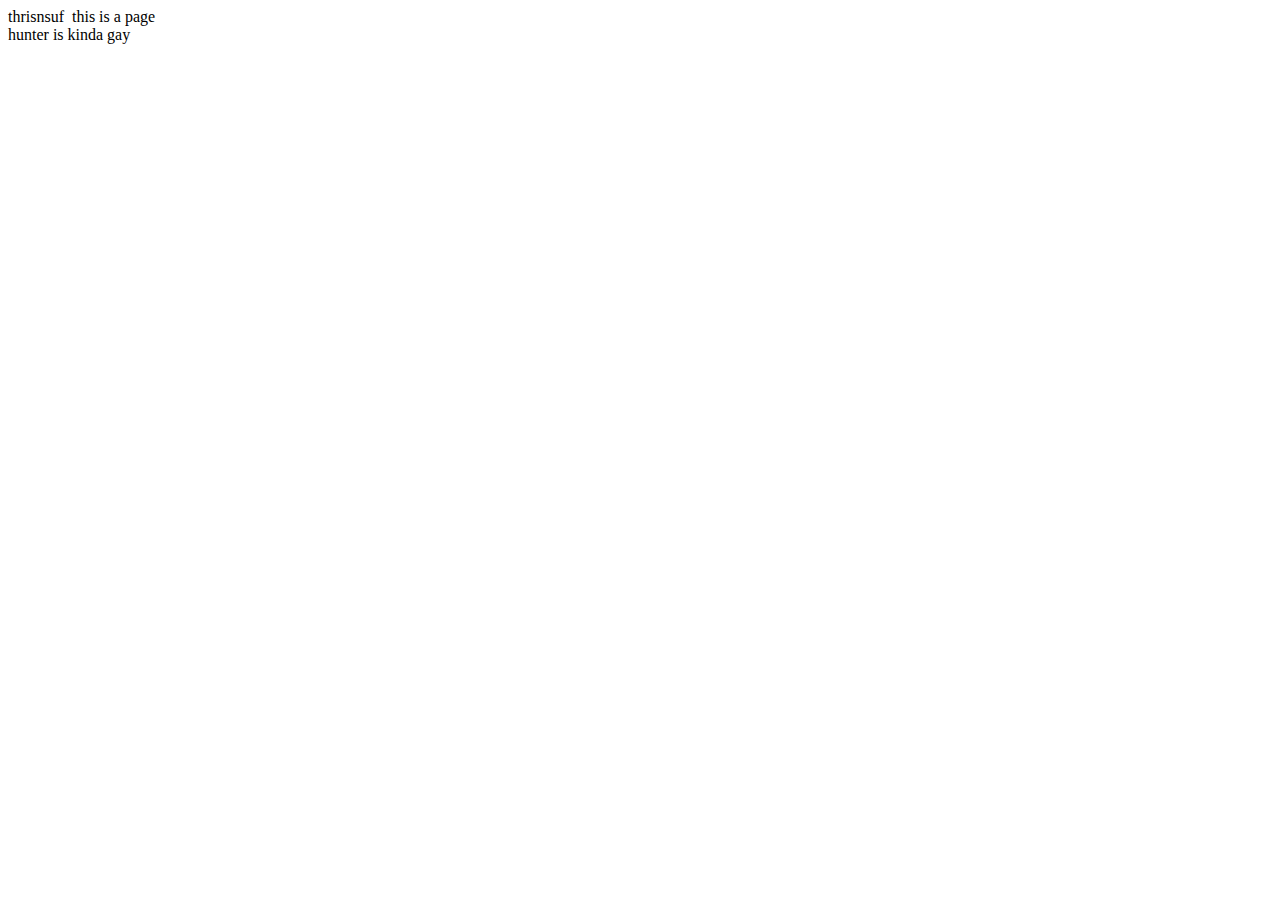
==== index.html @ eadd8955 "Edit" ====
<!DOCTYPE html PUBLIC "-//W3C//DTD HTML 4.01//EN" "http://www.w3.org/TR/html4/strict.dtd">
<html><head><meta content="text/html; charset=ISO-8859-1" http-equiv="content-type"><title>index</title></head><body>thrisnsuf &nbsp;this is a page <br>hunter is kinda gay</body></html>
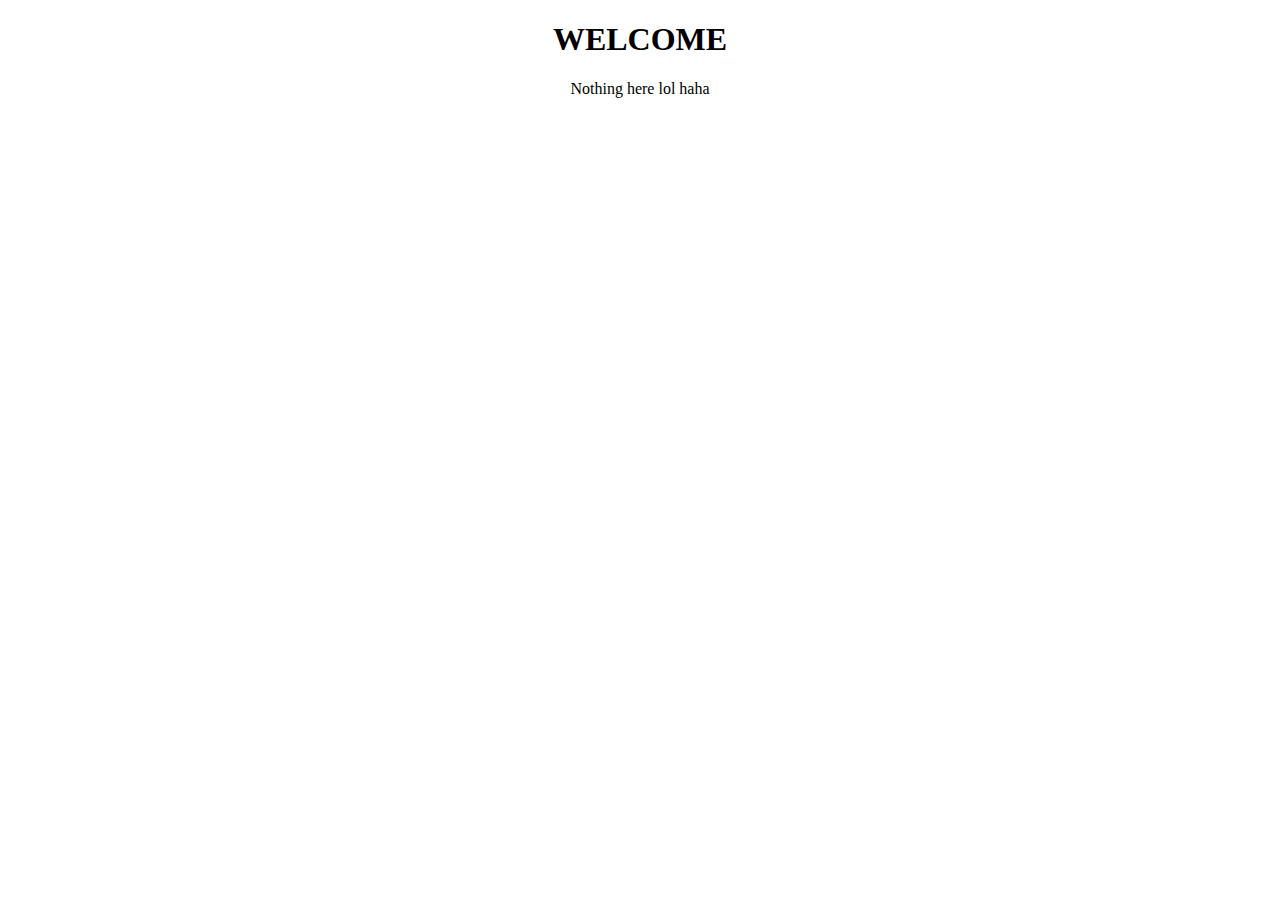
==== commit 7a44cca2: "Changed things" ====
--- a/index.html
+++ b/index.html
@@ -1,2 +1,2 @@
 <!DOCTYPE html PUBLIC "-//W3C//DTD HTML 4.01//EN" "http://www.w3.org/TR/html4/strict.dtd">
-<html><head><meta content="text/html; charset=ISO-8859-1" http-equiv="content-type"><title>index</title></head><body>thrisnsuf &nbsp;this is a page <br>hunter is kinda gay</body></html>+<html><head><meta content="text/html; charset=ISO-8859-1" http-equiv="content-type"><title>index</title></head><body><div style="text-align: center;"><h1>WELCOME</h1>Nothing here lol haha</div></body></html>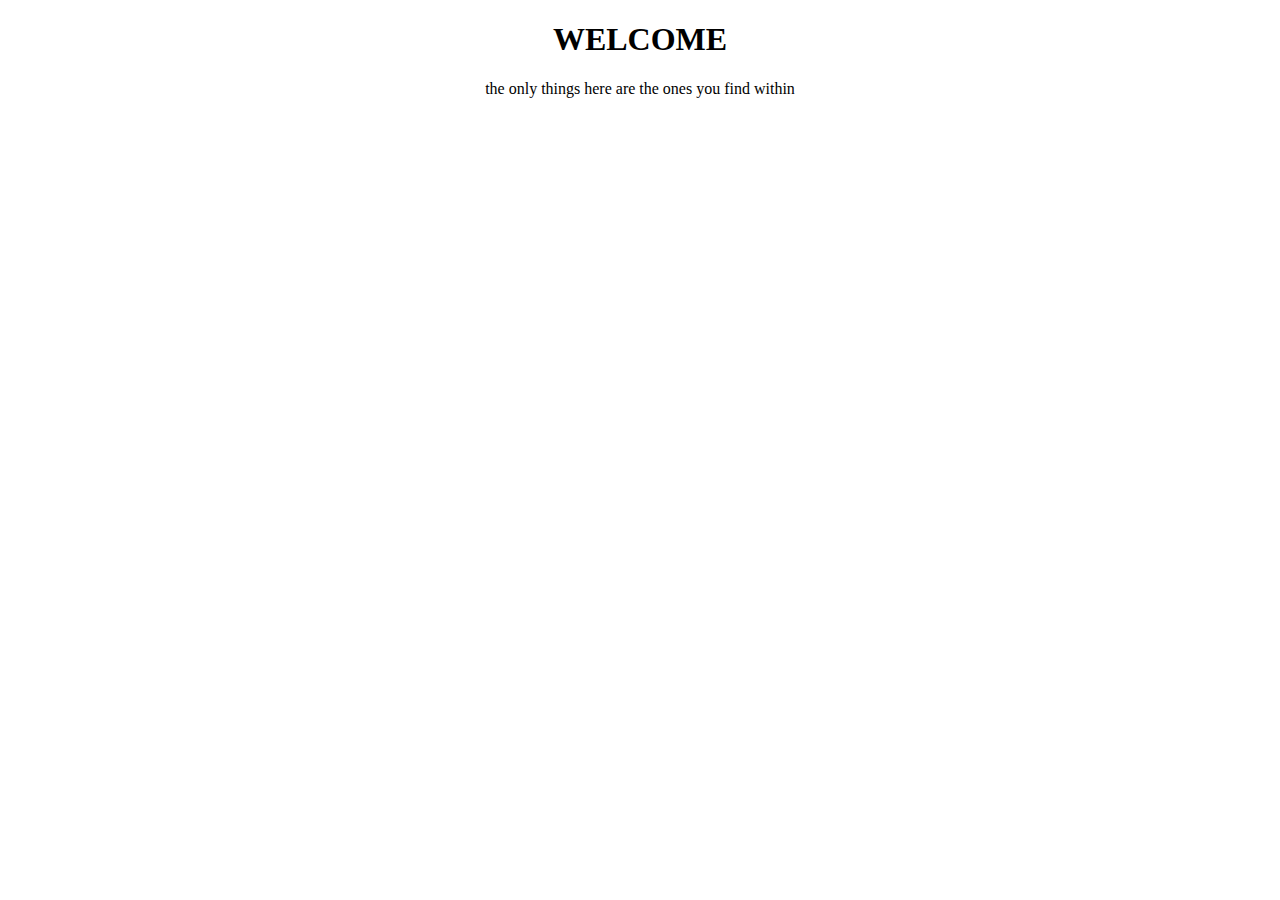
==== commit 194fb4fd: "Update index.html" ====
--- a/index.html
+++ b/index.html
@@ -1,2 +1,12 @@
 <!DOCTYPE html PUBLIC "-//W3C//DTD HTML 4.01//EN" "http://www.w3.org/TR/html4/strict.dtd">
-<html><head><meta content="text/html; charset=ISO-8859-1" http-equiv="content-type"><title>index</title></head><body><div style="text-align: center;"><h1>WELCOME</h1>Nothing here lol haha</div></body></html>+<html>
+	<head>
+		<meta content="text/html; charset=ISO-8859-1" http-equiv="content-type">
+			<title>index</title>
+		</head>
+		<!-- example comment -->
+		<body>
+			<div style="text-align: center;">
+				<h1>WELCOME</h1>the only things here are the ones you find within</div>
+		</body>
+	</html>
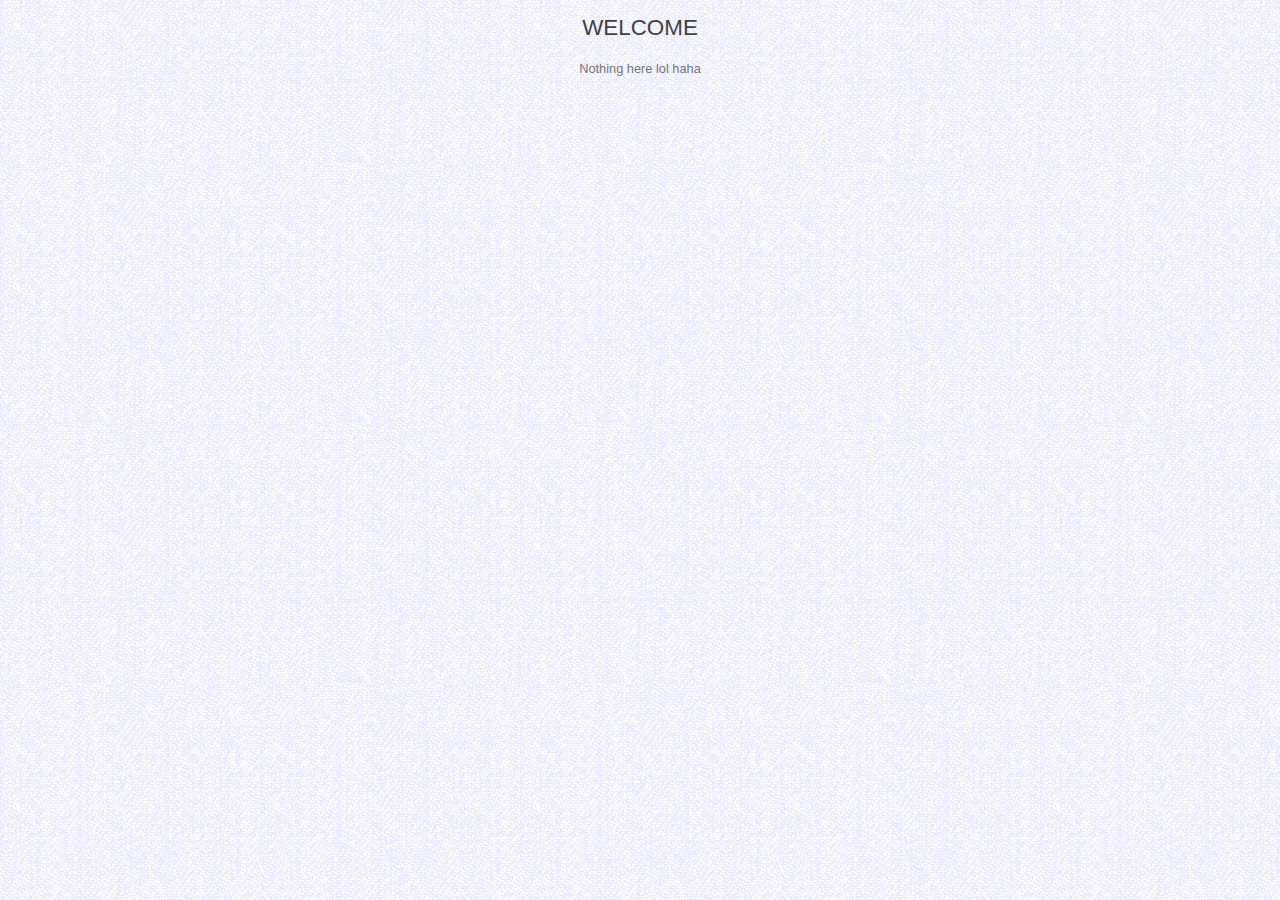
==== commit b9078c40: "COmitting" ====
--- a/index.html
+++ b/index.html
@@ -1,12 +1,13 @@
-<!DOCTYPE html PUBLIC "-//W3C//DTD HTML 4.01//EN" "http://www.w3.org/TR/html4/strict.dtd">
+<!DOCTYPE html>
 <html>
 	<head>
 		<meta content="text/html; charset=ISO-8859-1" http-equiv="content-type">
+		<link rel="stylesheet" type="text/css" href="style/style.css" title="style"> <!-- import the CSS -->
 			<title>index</title>
 		</head>
 		<!-- example comment -->
 		<body>
 			<div style="text-align: center;">
-				<h1>WELCOME</h1>the only things here are the ones you find within</div>
+				<h1>WELCOME</h1>Nothing here lol haha</div>
 		</body>
-	</html>
+	</html>--- a/style/style.css
+++ b/style/style.css
@@ -0,0 +1,278 @@
+/*This CSS file is from joe, delete anything you dont need*/
+html
+{ height: 100%;}
+
+*
+{ margin: 0;
+  padding: 0;}
+
+body
+{ font: normal .80em 'trebuchet ms', arial, sans-serif;
+  background: #F0EFE2 url(background.png) repeat;
+  color: #777;}
+
+p
+{ padding: 0 0 20px 0;
+  line-height: 1.7em;}
+
+img
+{ border: 0;}
+
+h1, h2, h3, h4, h5, h6 
+{ font: normal 175% 'century gothic', arial, sans-serif;
+  color: #43423F;
+  margin: 0 0 15px 0;
+  padding: 15px 0 5px 0;}
+
+h2
+{ font: normal 175% 'century gothic', arial, sans-serif;
+  color: #000;}
+
+h4, h5, h6
+{ margin: 0;
+  padding: 0 0 5px 0;
+  font: normal 120% arial, sans-serif;
+  color: #000;}
+
+h5, h6
+{ font: italic 95% arial, sans-serif;
+  padding: 0 0 15px 0;
+  color: #000;}
+
+h6
+{ color: #362C20;}
+
+a, a:hover
+{ outline: none;
+  text-decoration: underline;
+  color: #000;}
+
+a:hover
+{ text-decoration: none;}
+
+.left
+{ float: left;
+  width: auto;
+  margin-right: 10px;}
+
+.right
+{ float: right; 
+  width: auto;
+  margin-left: 10px;}
+
+.center
+{ display: block;
+  text-align: center;
+  margin: 20px auto;}
+
+blockquote
+{ margin: 20px 0; 
+  padding: 10px 20px 0 20px;
+  border: 1px solid #E5E5DB;
+  background: #FFF;}
+
+ul
+{ margin: 2px 0 22px 17px;}
+
+ul li
+{ list-style-type: circle;
+  margin: 0 0 6px 0; 
+  padding: 0 0 4px 5px;}
+
+ol
+{ margin: 8px 0 22px 20px;}
+
+ol li
+{ margin: 0 0 11px 0;}
+
+#main, #logo, #menubar, #site_content, #footer
+{ margin-left: auto; 
+  margin-right: auto;}
+
+#header
+{ background: #1D1D1D url(header.jpg) repeat;
+  height: 240px;}
+
+#logo
+{ width: 825px;
+  position: relative;
+  height: 168px;}
+
+#logo #logo_text 
+{ position: absolute; 
+  top: 20px;
+  left: 0;}
+
+#logo h1, #logo h2
+{ font: normal 300% 'century gothic', arial, sans-serif;
+  border-bottom: 0;
+  text-transform: none;
+  margin: 0;}
+
+#logo_text h1, #logo_text h1 a, #logo_text h1 a:hover 
+{ padding: 22px 0 0 0;
+  color: #FFF;
+  letter-spacing: 0.1em;
+  text-decoration: none;}
+
+#logo_text h1 a .logo_colour
+{ color: #000;}
+
+#logo_text h2
+{ font-size: 100%;
+  padding: 4px 0 0 0;
+  color: #DDD;}
+
+#menubar
+{ width: 900px;
+  height: 72px;
+  padding: 0;
+  background: transparent url(transparent_light.png) repeat;} 
+
+ul#menu, ul#menu li
+{ float: left;
+  margin: 0; 
+  padding: 0;}
+
+ul#menu li
+{ list-style: none;}
+
+ul#menu li a
+{ letter-spacing: 0.1em;
+  font: normal 100% arial, sans-serif;
+  display: block; 
+  float: left; 
+  height: 37px;
+  padding: 29px 26px 6px 26px;
+  text-align: center;
+  color: #000;
+  text-transform: uppercase;
+  text-decoration: none;
+  background: transparent;} 
+
+ul#menu li a:hover, ul#menu li.selected a, ul#menu li.selected a:hover
+{ color: #FFF;
+  background: transparent url(transparent.png) repeat;}
+
+#site_content
+{ width: 854px;
+  overflow: hidden;
+  margin: 0 auto 0 auto;
+  padding: 20px 24px 20px 20px;
+  background: transparent url(transparent_light.png) repeat;} 
+
+#sidebar
+{ width: 200px;
+  float: left; }
+
+#content
+{ text-align: left;
+  float: right;
+  width: 595px;
+  padding: 0;}
+
+#content ul
+{ margin: 2px 0 22px 0px;}
+
+#content ul li
+{ list-style-type: none;
+  background: url(bullet.png) no-repeat;
+  margin: 0 0 6px 0; 
+  padding: 0 0 4px 25px;
+  line-height: 1.5em;}
+
+#footer
+{ width: 900px;
+  font: normal 100% 'lucida sans unicode', arial, sans-serif;
+  height: 33px;
+  padding: 24px 0 5px 0;
+  text-align: center; 
+  background: transparent url(transparent_light.png) repeat;
+  color: #000;
+  text-transform: uppercase;
+  letter-spacing: 0.1em;}
+
+#footer a
+{ color: #000;
+  text-decoration: none;}
+
+#footer a:hover
+{ color: #000;
+  text-decoration: underline;}
+
+.search
+{ color: #5D5D5D; 
+  border: 1px solid #BBB; 
+  width: 134px; 
+  padding: 4px; 
+  font: 100% arial, sans-serif;}
+
+#colours
+{ height: 0px;
+  text-align: right;
+  padding: 66px 16px 0px 300px;}
+  
+.form_settings
+{ margin: 15px 0 0 0;}
+
+.form_settings p
+{ padding: 0 0 4px 0;}
+
+.form_settings span
+{ float: left; 
+  width: 200px; 
+  text-align: left;}
+  
+.form_settings input, .form_settings textarea
+{ padding: 5px; 
+  width: 299px; 
+  font: 100% arial; 
+  border: 1px solid #E5E5DB; 
+  background: #FFF; 
+  color: #47433F;}
+  
+.form_settings .submit
+{ font: 100% arial; 
+  border: 1px solid; 
+  width: 99px; 
+  margin: 0 0 0 212px; 
+  height: 33px;
+  padding: 2px 0 3px 0;
+  cursor: pointer; 
+  background: #000; 
+  color: #FFF;}
+
+.form_settings textarea, .form_settings select
+{ font: 100% arial; 
+  width: 299px;}
+
+.form_settings select
+{ width: 310px;}
+
+.form_settings .checkbox
+{ margin: 4px 0; 
+  padding: 0; 
+  width: 14px;
+  border: 0;
+  background: none;}
+
+.separator
+{ width: 100%;
+  height: 0;
+  border-top: 1px solid #D9D5CF;
+  border-bottom: 1px solid #FFF;
+  margin: 0 0 20px 0;}
+  
+table
+{ margin: 10px 0 30px 0;}
+
+table tr th, table tr td
+{ background: #3B3B3B;
+  color: #FFF;
+  padding: 7px 4px;
+  text-align: left;}
+  
+table tr td
+{ background: #F0EFE2;
+  color: #47433F;
+  border-top: 1px solid #FFF;}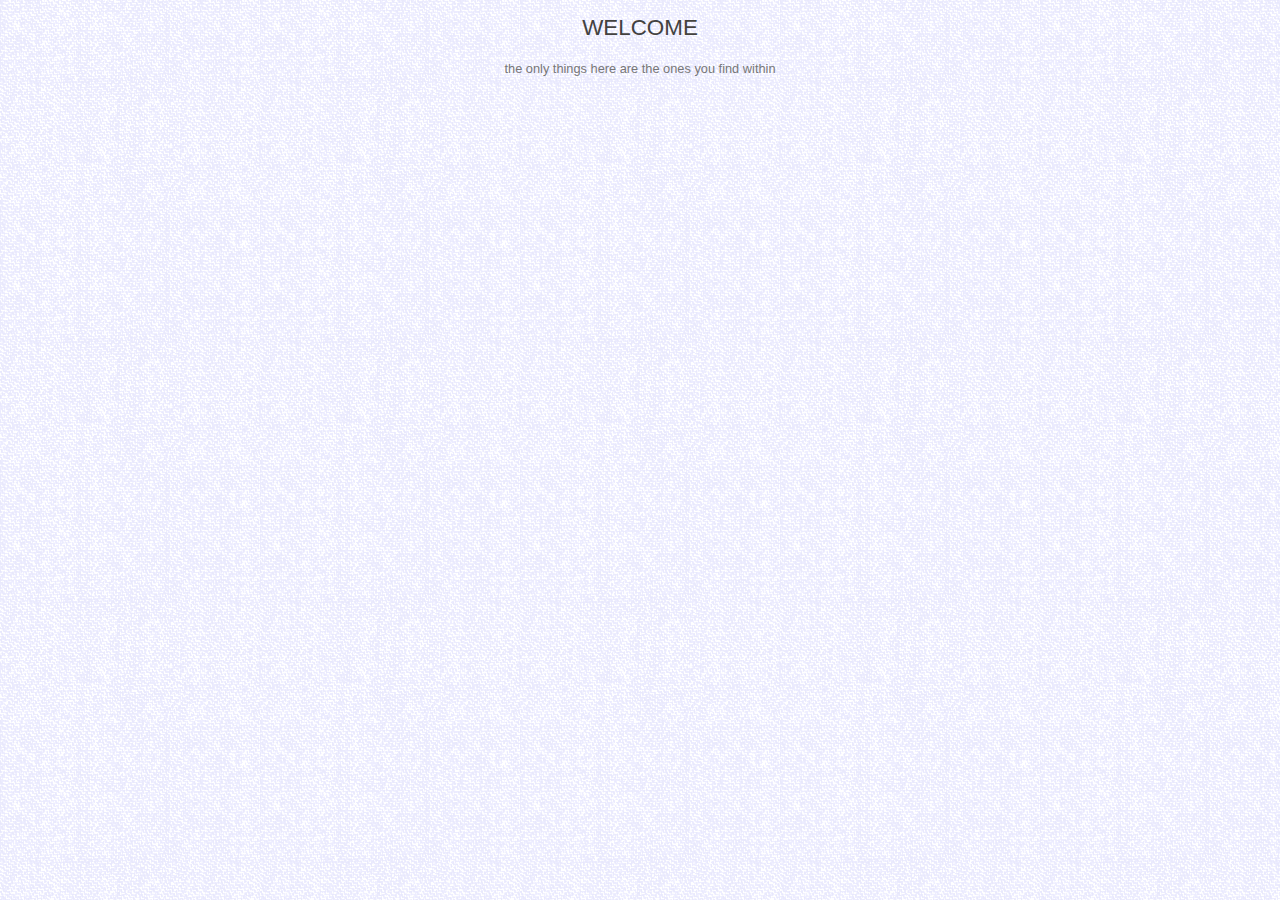
==== commit 89e400e4: "Merge branch 'master' of https://github.com/TismMane/TismMane.github.io" ====
--- a/index.html
+++ b/index.html
@@ -8,6 +8,6 @@
 		<!-- example comment -->
 		<body>
 			<div style="text-align: center;">
-				<h1>WELCOME</h1>Nothing here lol haha</div>
+				<h1>WELCOME</h1>the only things here are the ones you find within</div>
 		</body>
-	</html>+	</html>
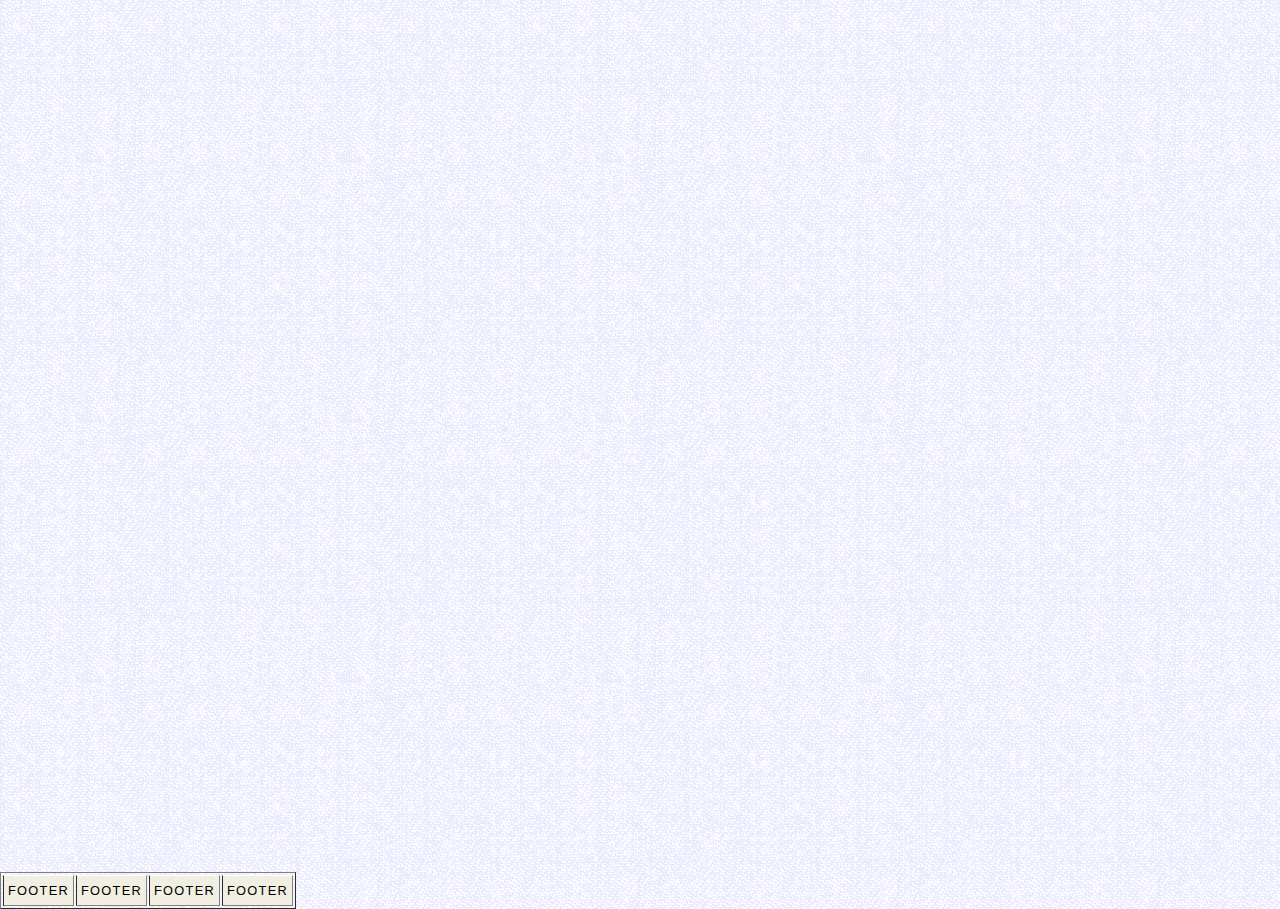
==== commit 43ea2221: "Changed all the things" ====
--- a/index.html
+++ b/index.html
@@ -2,12 +2,23 @@
 <html>
 	<head>
 		<meta content="text/html; charset=ISO-8859-1" http-equiv="content-type">
-		<link rel="stylesheet" type="text/css" href="style/style.css" title="style"> <!-- import the CSS -->
-			<title>index</title>
-		</head>
-		<!-- example comment -->
-		<body>
-			<div style="text-align: center;">
-				<h1>WELCOME</h1>the only things here are the ones you find within</div>
-		</body>
-	</html>
+			<link rel="stylesheet" type="text/css" href="style/style.css" title="style">
+				<!-- import the CSS -->
+				<script src="https://code.jquery.com/jquery-1.10.2.js"/>
+				<title>index</title>
+			</head>
+			<!-- example comment -->
+			<body>
+				<div style="text-align: center;">
+					<h1>WELCOME</h1>the only things here are the ones you find within</div>
+				<div id="sidebar"></div>
+				<script>
+				$( "#sidebar" ).load( "resources/sidebar.html #sidebar" );
+				</script>
+				<div id="footer"></div>
+				<script>
+				$( "#footer" ).load( "resources/footer.html #footer" );
+				</script>
+			</body>
+		</html>
+		--- a/style/style.css
+++ b/style/style.css
@@ -10,13 +10,6 @@
 { font: normal .80em 'trebuchet ms', arial, sans-serif;
   background: #F0EFE2 url(background.png) repeat;
   color: #777;}
-
-p
-{ padding: 0 0 20px 0;
-  line-height: 1.7em;}
-
-img
-{ border: 0;}
 
 h1, h2, h3, h4, h5, h6 
 { font: normal 175% 'century gothic', arial, sans-serif;
@@ -65,26 +58,6 @@
   text-align: center;
   margin: 20px auto;}
 
-blockquote
-{ margin: 20px 0; 
-  padding: 10px 20px 0 20px;
-  border: 1px solid #E5E5DB;
-  background: #FFF;}
-
-ul
-{ margin: 2px 0 22px 17px;}
-
-ul li
-{ list-style-type: circle;
-  margin: 0 0 6px 0; 
-  padding: 0 0 4px 5px;}
-
-ol
-{ margin: 8px 0 22px 20px;}
-
-ol li
-{ margin: 0 0 11px 0;}
-
 #main, #logo, #menubar, #site_content, #footer
 { margin-left: auto; 
   margin-right: auto;}
@@ -92,67 +65,6 @@
 #header
 { background: #1D1D1D url(header.jpg) repeat;
   height: 240px;}
-
-#logo
-{ width: 825px;
-  position: relative;
-  height: 168px;}
-
-#logo #logo_text 
-{ position: absolute; 
-  top: 20px;
-  left: 0;}
-
-#logo h1, #logo h2
-{ font: normal 300% 'century gothic', arial, sans-serif;
-  border-bottom: 0;
-  text-transform: none;
-  margin: 0;}
-
-#logo_text h1, #logo_text h1 a, #logo_text h1 a:hover 
-{ padding: 22px 0 0 0;
-  color: #FFF;
-  letter-spacing: 0.1em;
-  text-decoration: none;}
-
-#logo_text h1 a .logo_colour
-{ color: #000;}
-
-#logo_text h2
-{ font-size: 100%;
-  padding: 4px 0 0 0;
-  color: #DDD;}
-
-#menubar
-{ width: 900px;
-  height: 72px;
-  padding: 0;
-  background: transparent url(transparent_light.png) repeat;} 
-
-ul#menu, ul#menu li
-{ float: left;
-  margin: 0; 
-  padding: 0;}
-
-ul#menu li
-{ list-style: none;}
-
-ul#menu li a
-{ letter-spacing: 0.1em;
-  font: normal 100% arial, sans-serif;
-  display: block; 
-  float: left; 
-  height: 37px;
-  padding: 29px 26px 6px 26px;
-  text-align: center;
-  color: #000;
-  text-transform: uppercase;
-  text-decoration: none;
-  background: transparent;} 
-
-ul#menu li a:hover, ul#menu li.selected a, ul#menu li.selected a:hover
-{ color: #FFF;
-  background: transparent url(transparent.png) repeat;}
 
 #site_content
 { width: 854px;
@@ -190,7 +102,9 @@
   background: transparent url(transparent_light.png) repeat;
   color: #000;
   text-transform: uppercase;
-  letter-spacing: 0.1em;}
+  letter-spacing: 0.1em;
+  position: absolute;
+  bottom: 0;}
 
 #footer a
 { color: #000;
@@ -211,7 +125,7 @@
 { height: 0px;
   text-align: right;
   padding: 66px 16px 0px 300px;}
-  
+
 .form_settings
 { margin: 15px 0 0 0;}
 
@@ -222,7 +136,7 @@
 { float: left; 
   width: 200px; 
   text-align: left;}
-  
+
 .form_settings input, .form_settings textarea
 { padding: 5px; 
   width: 299px; 
@@ -230,7 +144,7 @@
   border: 1px solid #E5E5DB; 
   background: #FFF; 
   color: #47433F;}
-  
+
 .form_settings .submit
 { font: 100% arial; 
   border: 1px solid; 
@@ -262,7 +176,7 @@
   border-top: 1px solid #D9D5CF;
   border-bottom: 1px solid #FFF;
   margin: 0 0 20px 0;}
-  
+
 table
 { margin: 10px 0 30px 0;}
 
@@ -271,7 +185,7 @@
   color: #FFF;
   padding: 7px 4px;
   text-align: left;}
-  
+
 table tr td
 { background: #F0EFE2;
   color: #47433F;
